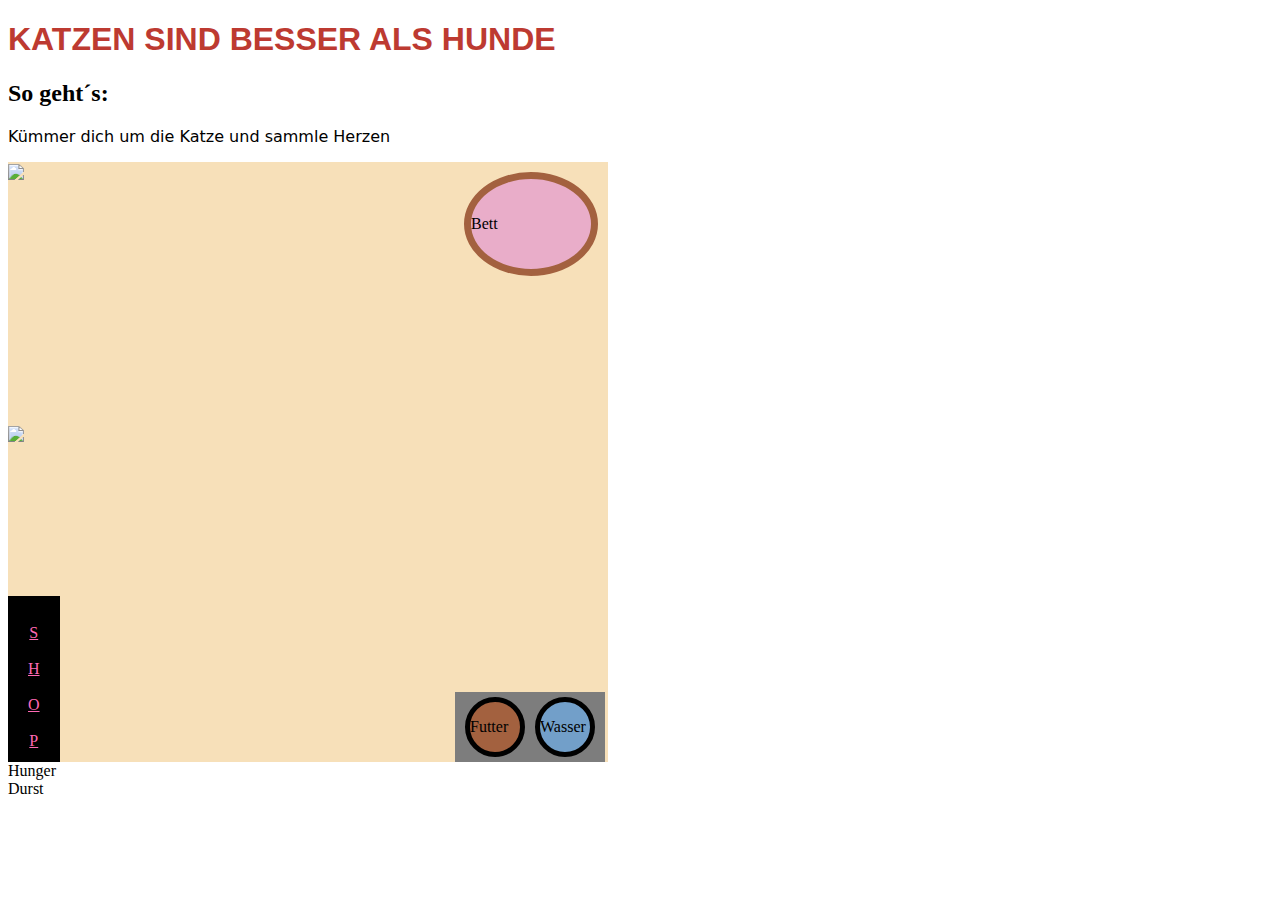
==== katze.html @ 1f5dc5f9 "initialer commit" ====
<!DOCTYPE html>

<html lang="de">

<head>

<meta charset="utf-8">

<title>Fütter mich, Sklave!!!</title>

<meta name="viewport" content="width=device-width, initial-scale=1.0">

<link href="design.css" rel="stylesheet">




</head>

<body>

    <h1> KATZEN SIND BESSER ALS HUNDE </h1>

    <h2> So geht´s:</h2>

    <p> Kümmer dich um die Katze und sammle Herzen</p>

    <div id="zimmer">


    <div id="Boxoben" class=" Boxoben">

      <div class="herz-wrapper">
        <img src='https://images.emojiterra.com/openmoji/v14.0/512px/2764.png'  class="Herz2">
        <div id="Herzen" class="Herzen"></div>
      </div>
        
     <div id="bett">
       Bett 
     </div>

    </div>


        <div id="Katze1" style="position:relative; left:0px; top:0px;">
          <img id='KatzeBild' src="https://www.jamiesale-cartoonist.com/wp-content/uploads/cartoon-cat-free.png" class="Katze1">  
       </div> 

      
        
    <div id="Boxunten" class="Boxunten">  

     <a href="schrank.html" class="Linkschrank">
                
       <br>S</br>
       <br>H</br>
       <br>O</br>
       <br>P</br>

       <style>
                    
       a:hover {
       background-color: #96c99e;
       color:rgb(0, 0, 0) ;
       }
       </style>
                  
      </a> 
        




      <div id="futter">
            

        <div id="napff" onclick="Futter()">           
          Futter
        </div>

        <div id="napfw" onclick="Wasser()">
          Wasser
        </div>

      </div>

    </div>

        

  </div>

    
    <div id="ladebalken">
      Hunger
    </div>     

    <div id="hunger"></div>

    <div id="durstanzeige">
        Durst
    </div>     
  
    <div id="Durst"></div>
    
    <div id="dialog" class="dialog">
        <img src="https://i.imgflip.com/8xjbet.jpg" class="TOTKatze">
        <button id="neustart" onclick="NEU()"> Neustart</button>
    </div>

    

    <audio id="Miau"
    
    src="https://cdn.pixabay.com/download/audio/2022/04/26/audio_37116f7a3f.mp3?filename=funny-meow-110120.mp3"
    type="audio/mp3" ></audio>
    <script language="javascript" type="text/javascript" src="katze.js"></script>
</body>

</html>
---- design.css ----
#zimmer {
    background-color: #f7e0b9;
    
    height: 600px;
    width: 600px;
    display:flex;
    justify-content: space-between;
    flex-direction: column;
}
#Boxoben{

    width: 600;
    display:flex;
    justify-content:space-between;
    
}

#Boxunten{

    width: 600;
    display:flex;
    justify-content:space-between;
    flex-direction: row;
}
#bett{
    width: 120px; /* Durchmesser des Kreises */
    height: 90px; /* Durchmesser des Kreises */
    background-color: #e9adc9; /* Farbe des Kreises */
    border-radius: 60%;
    border: 7px solid #a3613f  ;
    position: relative;
    margin-right: 10px;
    margin-top: 10px;
    align-content: center;

    
}

#futter{
    width: 150px;
    height: 70px;
    background-color: #7d7d7d;
    position: relative;
    margin-top: 96px;
    margin-right: 3px;
    display:flex;
    justify-content:space-evenly;
    align-items: center;
}




#napfw{
    width: 50px;
    height: 50px;
    background-color: #729fc9 ;
    border-radius: 50%;
    border: 5px solid #000000;
    align-content: center;
}



#napff{
    width: 50px;
    height: 50px;
    background-color: #a3613f ;
    border-radius: 50%;
    border: 5px solid #000000;
    align-content: center;

}

.Katze1 {
    height: 100px;
    position: relative;
    z-index: 100;
}

#Ankleidezimmer{
    background-color: #f7e0b9;
    
    height: 200px;
    width: 1000px;
    display:flex;
    align-content: space-around;
}

h1 {
    color: #bd3a31;
    font-family: 'Lucida Sans', 'Lucida Sans Regular', 'Lucida Grande', 'Lucida Sans Unicode', Geneva, Verdana, sans-serif
}

p {
    font-family: system-ui, -apple-system, BlinkMacSystemFont, 'Segoe UI', Roboto, Oxygen, Ubuntu, Cantarell, 'Open Sans', 'Helvetica Neue', sans-serif;
}

#umkleide{
    background-color: #dab370;
    
    height: 200px;
    width: 480px;
    margin-top:146px ;
}

.Gott {
    height: 150px;
}

.Lilith {
    height: 150px;
    
}
.PiuPiu {
    height: 150px;
}

.Bella {
    height:150px;
}

.BerndWalterGudrun {
    height:150px;
}

.Carlos{
    height:150px;
}

.Edward {
    height:150px;
}

.TyffanyJustus {
    height:150px;
}



.Linkschrank {
    color: hotpink;
    background-color: #000000;
    padding: 10px 20px;
    text-align: center;
    display: inline-block;
    position: relative;
   
    
}

.Zurück {
    color: rgb(0, 0, 0);
    top: -111px;
    right: -10px;
}

.dialog {
    height: 1000px;
    width: 1000px;
    display: none;
    position: absolute;
    top:0;
    z-index:101
    
}



.herz-wrapper {
    position: relative;
    top: 0;
    font-size: 20px;
    
}

.Herz2 {
    height: 70px;
}

.Herzen {
    
 position: absolute;
 top: 13px;
 left: 80px;
}

.TOTKatze {
    width: 1270px;
}
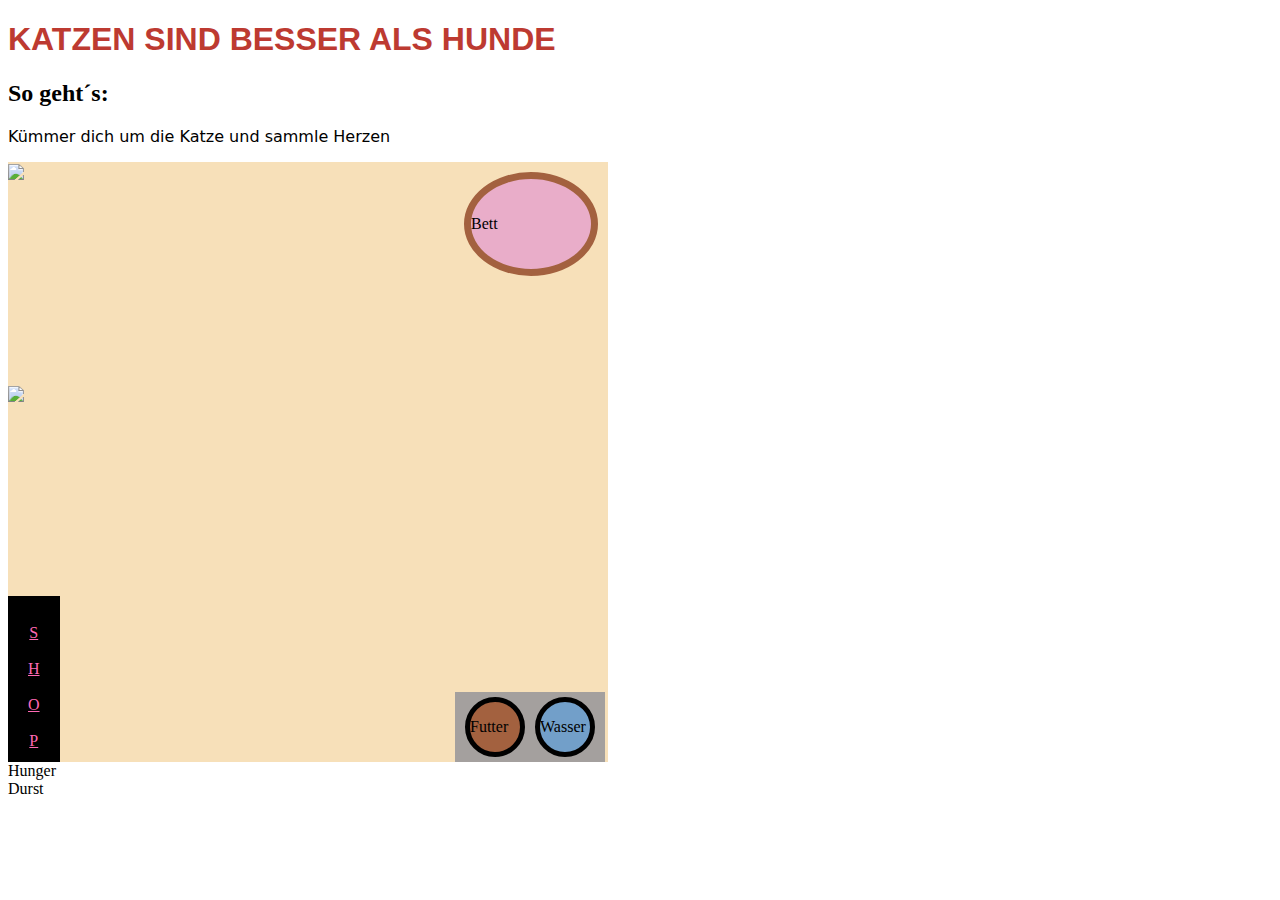
==== commit f8a96f0a: "19.07.24 17:40" ====
--- a/katze.html
+++ b/katze.html
@@ -34,6 +34,18 @@
         <img src='https://images.emojiterra.com/openmoji/v14.0/512px/2764.png'  class="Herz2">
         <div id="Herzen" class="Herzen"></div>
       </div>
+
+
+
+      <style>
+        #Katze1 {
+          position: absolute;
+          width: 100px;
+          height: 100px;
+          top: 0;
+          left: 0;
+        }
+      </style>
         
      <div id="bett">
        Bett 
@@ -45,6 +57,7 @@
         <div id="Katze1" style="position:relative; left:0px; top:0px;">
           <img id='KatzeBild' src="https://www.jamiesale-cartoonist.com/wp-content/uploads/cartoon-cat-free.png" class="Katze1">  
        </div> 
+  
 
       
         
@@ -122,3 +135,6 @@
 
 
 
+
+
+
--- a/design.css
+++ b/design.css
@@ -39,7 +39,7 @@
 #futter{
     width: 150px;
     height: 70px;
-    background-color: #7d7d7d;
+    background-color: #a4a09e;
     position: relative;
     margin-top: 96px;
     margin-right: 3px;
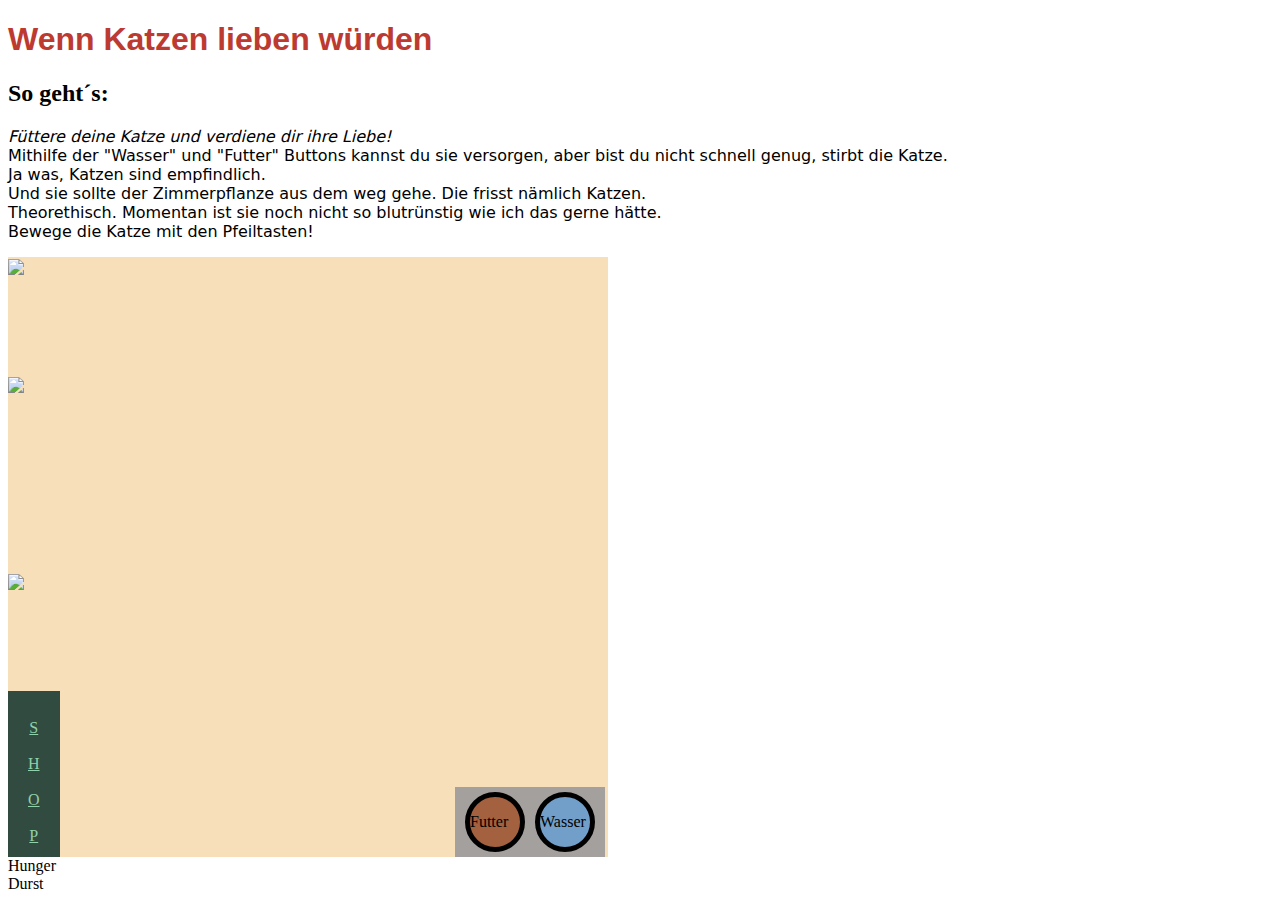
==== commit be09e2bc: "test" ====
--- a/katze.html
+++ b/katze.html
@@ -19,11 +19,17 @@
 
 <body>
 
-    <h1> KATZEN SIND BESSER ALS HUNDE </h1>
+    <h1> Wenn Katzen lieben würden </h1>
 
-    <h2> So geht´s:</h2>
+    <h2>  So geht´s:</h2>
 
-    <p> Kümmer dich um die Katze und sammle Herzen</p>
+    <p> <i>Füttere deine Katze und verdiene dir ihre Liebe!</i>
+      <br>Mithilfe der "Wasser" und "Futter" Buttons kannst du sie versorgen, aber bist du nicht schnell genug, stirbt die Katze. 
+      <br>Ja was, Katzen sind empfindlich.
+      <br>Und sie sollte der Zimmerpflanze aus dem weg gehe. Die frisst nämlich Katzen. 
+      <br>Theorethisch. Momentan ist sie noch nicht so blutrünstig wie ich das gerne hätte.
+      <br> Bewege die Katze mit den Pfeiltasten!
+    </p>
 
     <div id="zimmer">
 
@@ -48,7 +54,7 @@
       </style>
         
      <div id="bett">
-       Bett 
+        
      </div>
 
     </div>
@@ -58,6 +64,9 @@
           <img id='KatzeBild' src="https://www.jamiesale-cartoonist.com/wp-content/uploads/cartoon-cat-free.png" class="Katze1">  
        </div> 
   
+        <div id="Pflanze" style="position:relative; left:0px; top:0px;">
+          <img id="PflanzeBild" src="https://i.pinimg.com/originals/6c/17/f9/6c17f92ad5f08ed07d4803f9a2540a6a.gif" class="Pflanze">
+        </div>
 
       
         
--- a/design.css
+++ b/design.css
@@ -22,7 +22,7 @@
     justify-content:space-between;
     flex-direction: row;
 }
-#bett{
+/#bett{
     width: 120px; /* Durchmesser des Kreises */
     height: 90px; /* Durchmesser des Kreises */
     background-color: #e9adc9; /* Farbe des Kreises */
@@ -139,8 +139,8 @@
 
 
 .Linkschrank {
-    color: hotpink;
-    background-color: #000000;
+    color: rgb(144, 208, 170);
+    background-color: #314b40;
     padding: 10px 20px;
     text-align: center;
     display: inline-block;
@@ -151,16 +151,17 @@
 
 .Zurück {
     color: rgb(0, 0, 0);
+    
     top: -111px;
-    right: -10px;
+    left: -10px;
 }
 
 .dialog {
     height: 1000px;
-    width: 1000px;
+    width: 100px;
     display: none;
     position: absolute;
-    top:0;
+    top:70px;
     z-index:101
     
 }
@@ -187,4 +188,22 @@
 
 .TOTKatze {
     width: 1270px;
-}+}
+
+#neustart{
+  background-color: #62ac89; 
+  padding: 50px 70px;
+    text-align: center;
+    display: inline-block;
+    position: absolute;
+    left: 600px;
+    top:860px   
+    
+}
+
+.Pflanze{
+    height: 100px;
+    position: relative;
+    z-index: 100;
+}
+
